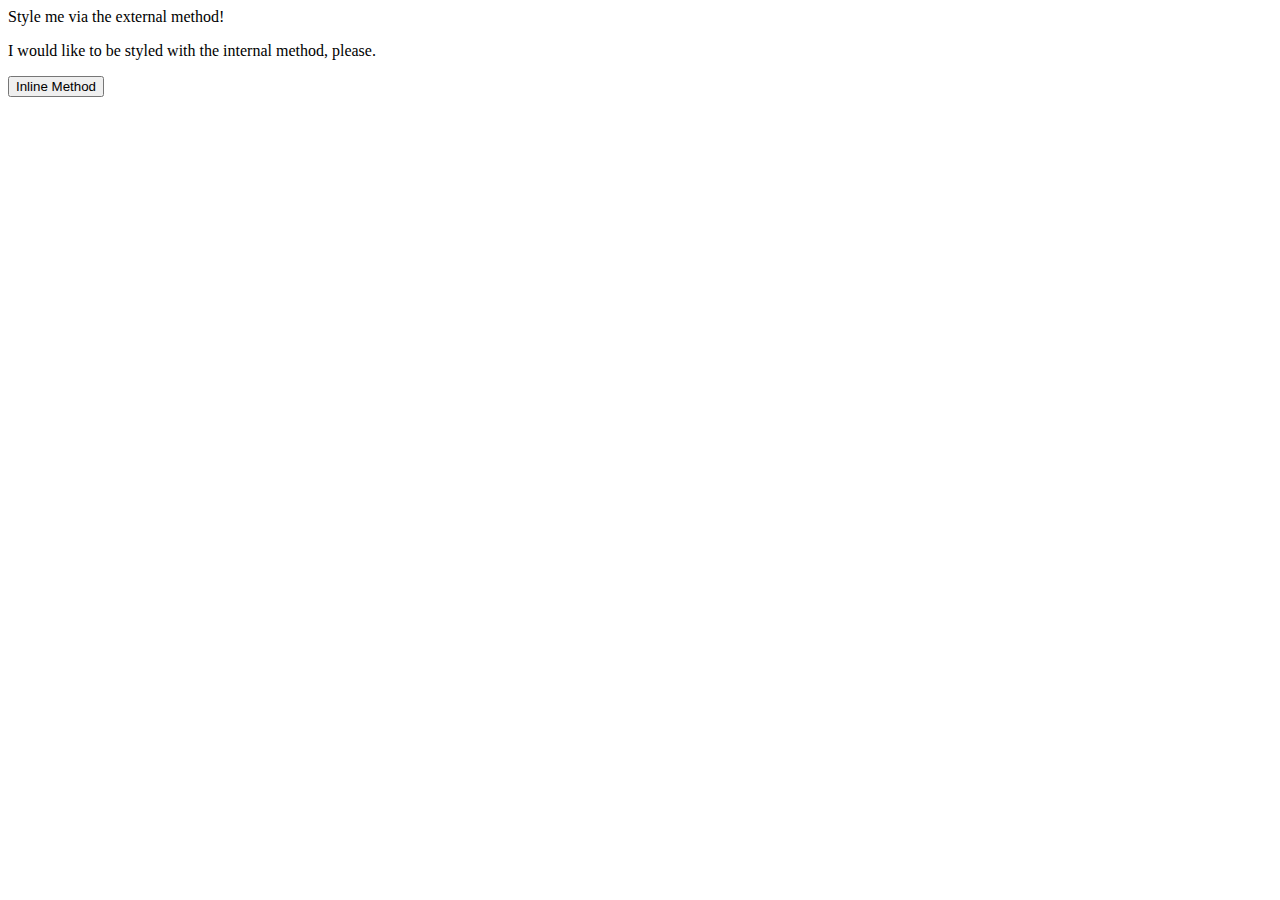
==== foundations/01-css-methods/index.html @ 48b2728b "Link to styles.css" ====
<!DOCTYPE html>
<html lang="en">
<head>
  <meta charset="UTF-8">
  <meta http-equiv="X-UA-Compatible" content="IE=edge">
  <meta name="viewport" content="width=device-width, initial-scale=1.0">
  <title>Methods for Adding CSS</title>
  <link rel="stylesheet" href="./styles.css">
</head>
<body>
  <div>Style me via the external method!</div>
  <p>I would like to be styled with the internal method, please.</p>
  <button>Inline Method</button>
</body>
</html>
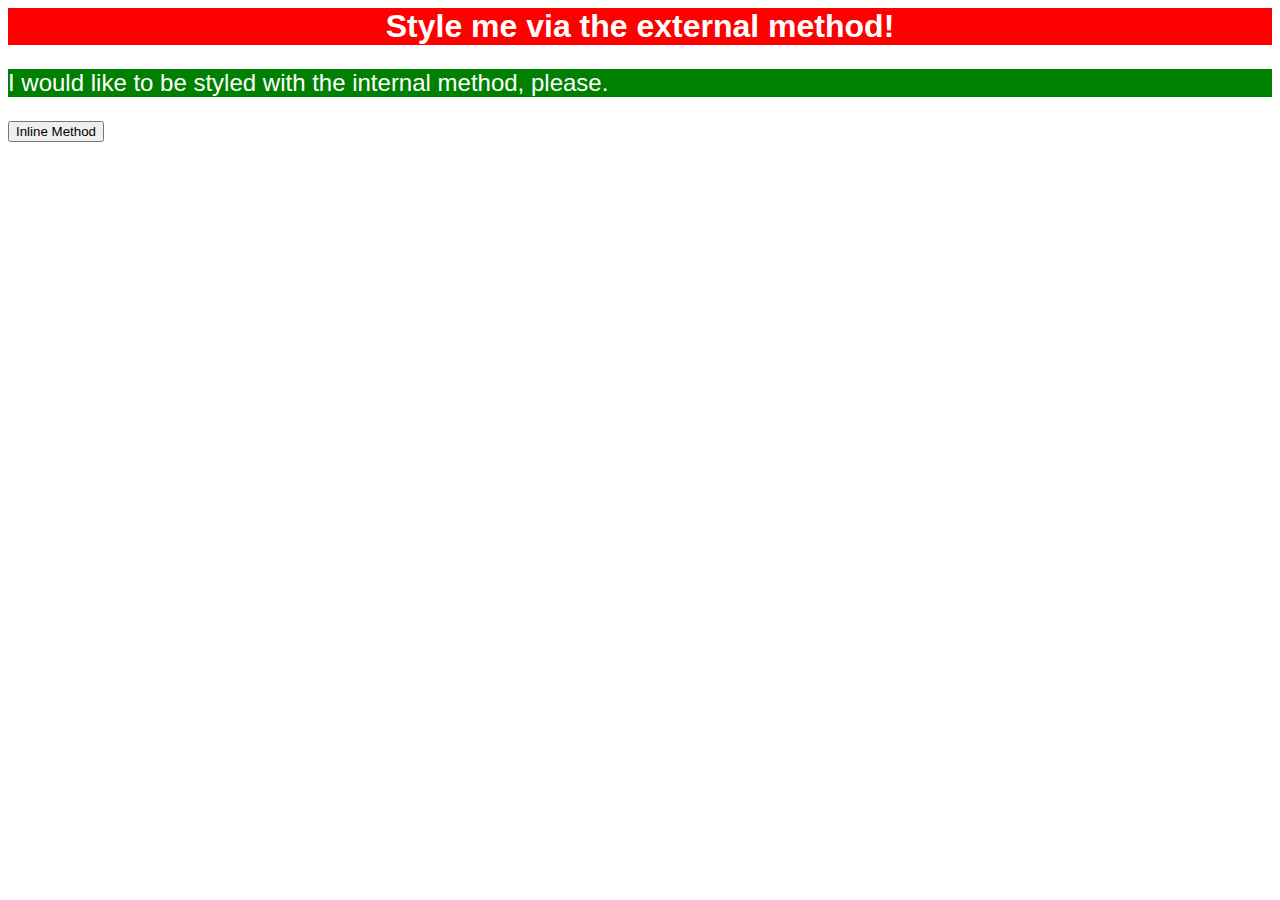
==== commit 728b2368: "Add internal paragraph element style properties" ====
--- a/foundations/01-css-methods/index.html
+++ b/foundations/01-css-methods/index.html
@@ -9,6 +9,17 @@
 </head>
 <body>
   <div>Style me via the external method!</div>
+
+  <style>
+    p {
+      color:white;
+      background-color:green;
+      font-family:sans-serif;
+      font-weight:;
+      font-size:x-large;
+      text-align:left;
+    }
+  </style>
   <p>I would like to be styled with the internal method, please.</p>
   <button>Inline Method</button>
 </body>
--- a/foundations/01-css-methods/styles.css
+++ b/foundations/01-css-methods/styles.css
@@ -0,0 +1,8 @@
+div {
+    color:white;
+    background-color:red;
+    font-family:sans-serif;
+    font-weight:bold;
+    font-size:xx-large;
+    text-align:center;
+}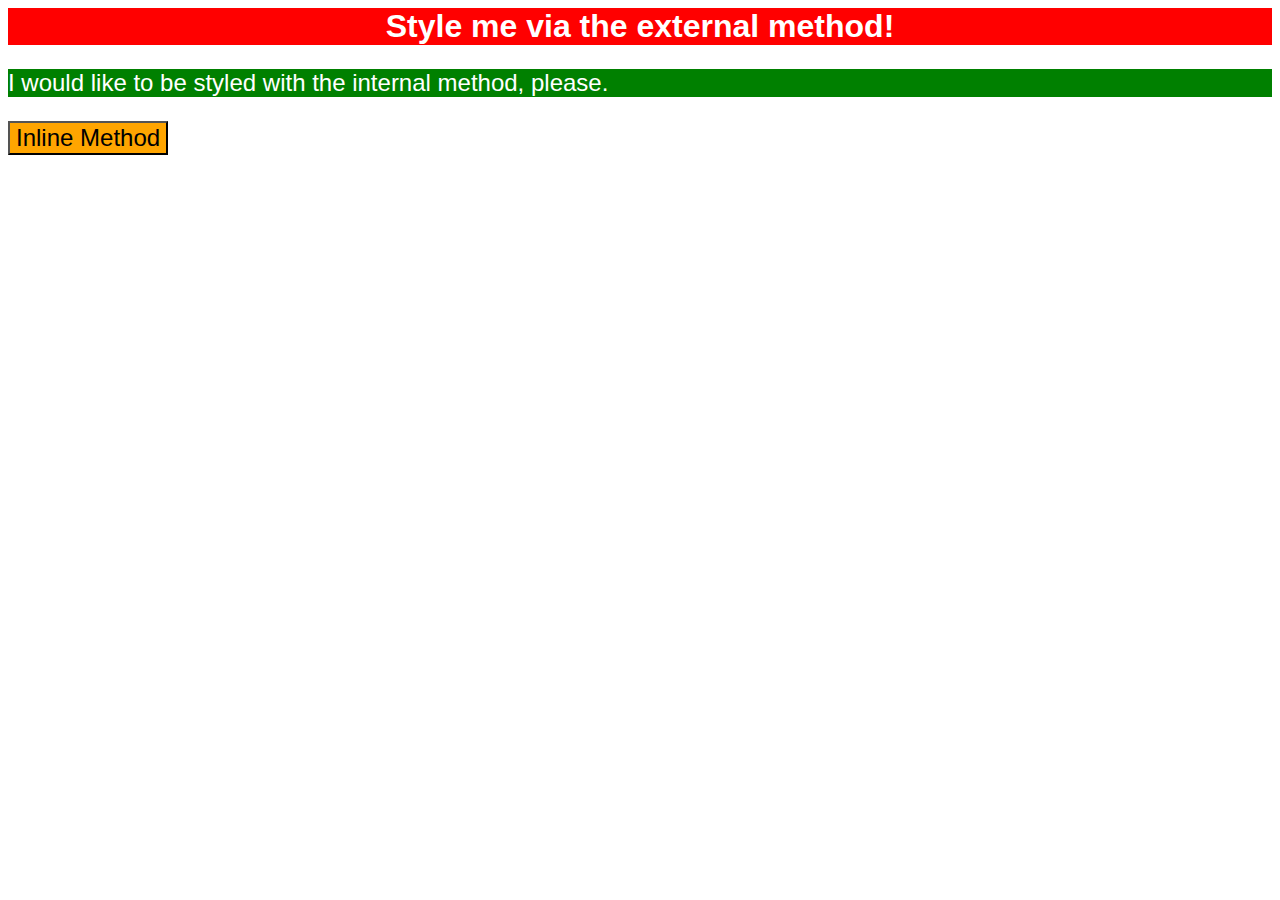
==== commit 1fb8b68a: "Add inline style properties to button element" ====
--- a/foundations/01-css-methods/index.html
+++ b/foundations/01-css-methods/index.html
@@ -15,12 +15,12 @@
       color:white;
       background-color:green;
       font-family:sans-serif;
-      font-weight:;
+      font-weight:normal;
       font-size:x-large;
       text-align:left;
     }
   </style>
   <p>I would like to be styled with the internal method, please.</p>
-  <button>Inline Method</button>
+  <button style="color:black; background-color:orange; font-size:x-large;">Inline Method</button>
 </body>
 </html>